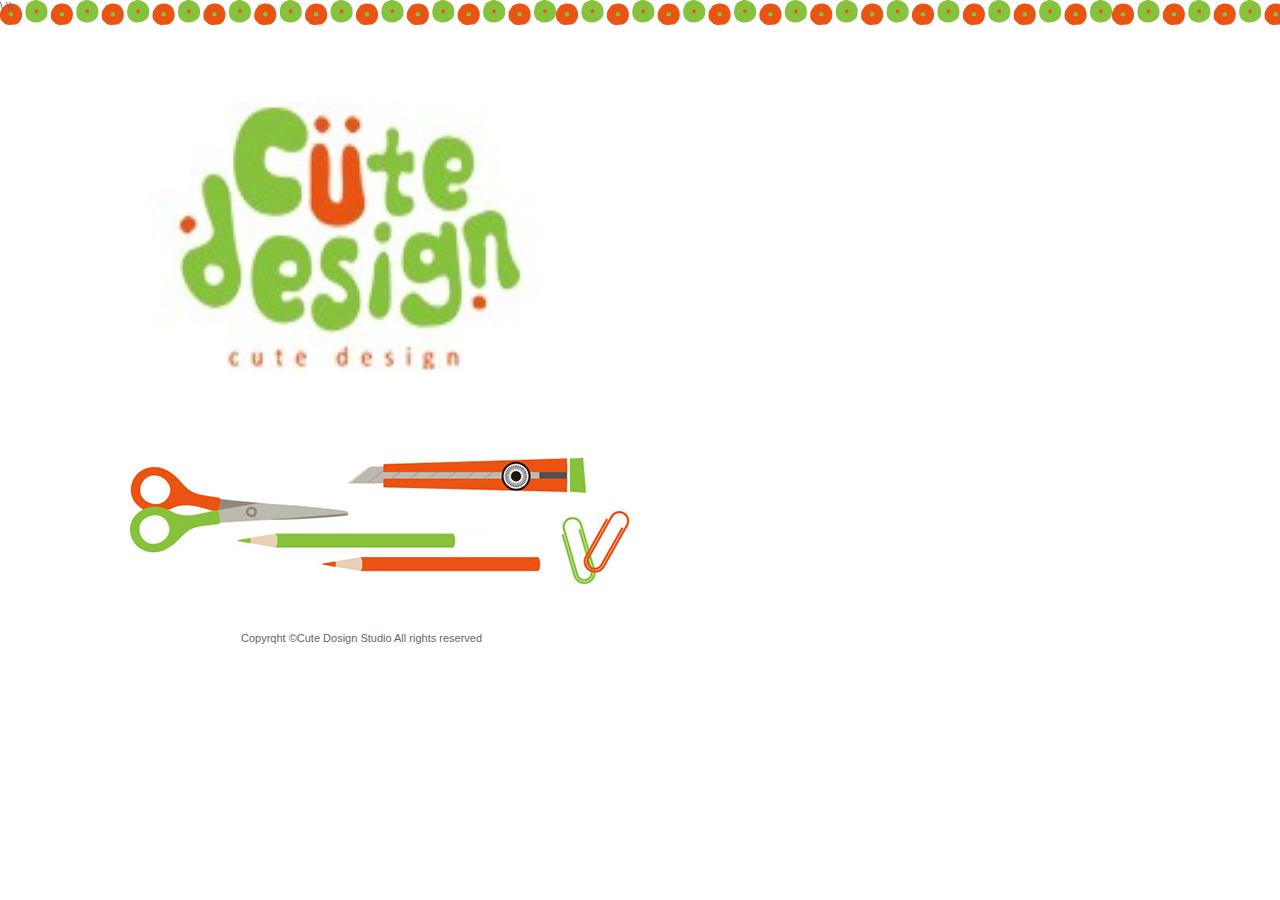
==== Ch02/index.html @ 0e7ca1f8 "Add files via upload" ====
<!DOCTYPE html PUBLIC "-//W3C//DTD XHTML 1.0 Transitional//EN" "http://www.w3.org/TR/xhtml1/DTD/xhtml1-transitional.dtd">
<html xmlns="http://www.w3.org/1999/xhtml">
<head>
<meta http-equiv="Content-Type" content="text/html; charset=utf-8" />
<title>喵喵喵</title>
<style type="text/css">
body,td,th {
	font-family: Arial, Helvetica, sans-serif;
	font-size: 11px;
	color: #666;
}
body {
	background-image: url(images/cute_design_bg.png);
	background-repeat: repeat-x;
	margin-left: 0px;
	margin-top: 0px;
	margin-right: 0px;
	margin-bottom: 0px;
}
#apDiv1 {
	position: absolute;
	left: 241px;
	top: 632px;
	width: 280px;
	height: 20px;
	z-index: 1;
}
#apDiv2 {
	position: absolute;
	left: 151px;
	top: 102px;
	width: 455px;
	height: 312px;
	z-index: 2;
}
#apDiv3 {
	position: absolute;
	left: 130px;
	top: 458px;
	width: 500px;
	height: 126px;
	z-index: 3;
}
</style>
</head>

<body>
<div id="apDiv1">Copyrqht &copy;Cute Dosign Studio All rights reserved</div>
<div id="apDiv2"><a href="main.html"><img src="images/main_logo.jpg" width="405" height="281" alt="進入首頁" /></a></div>
<div id="apDiv3"><a href="main.html"><img src="images/intro.jpg" width="500" height="126" /></a></div>
\ \\
</body>
</html>
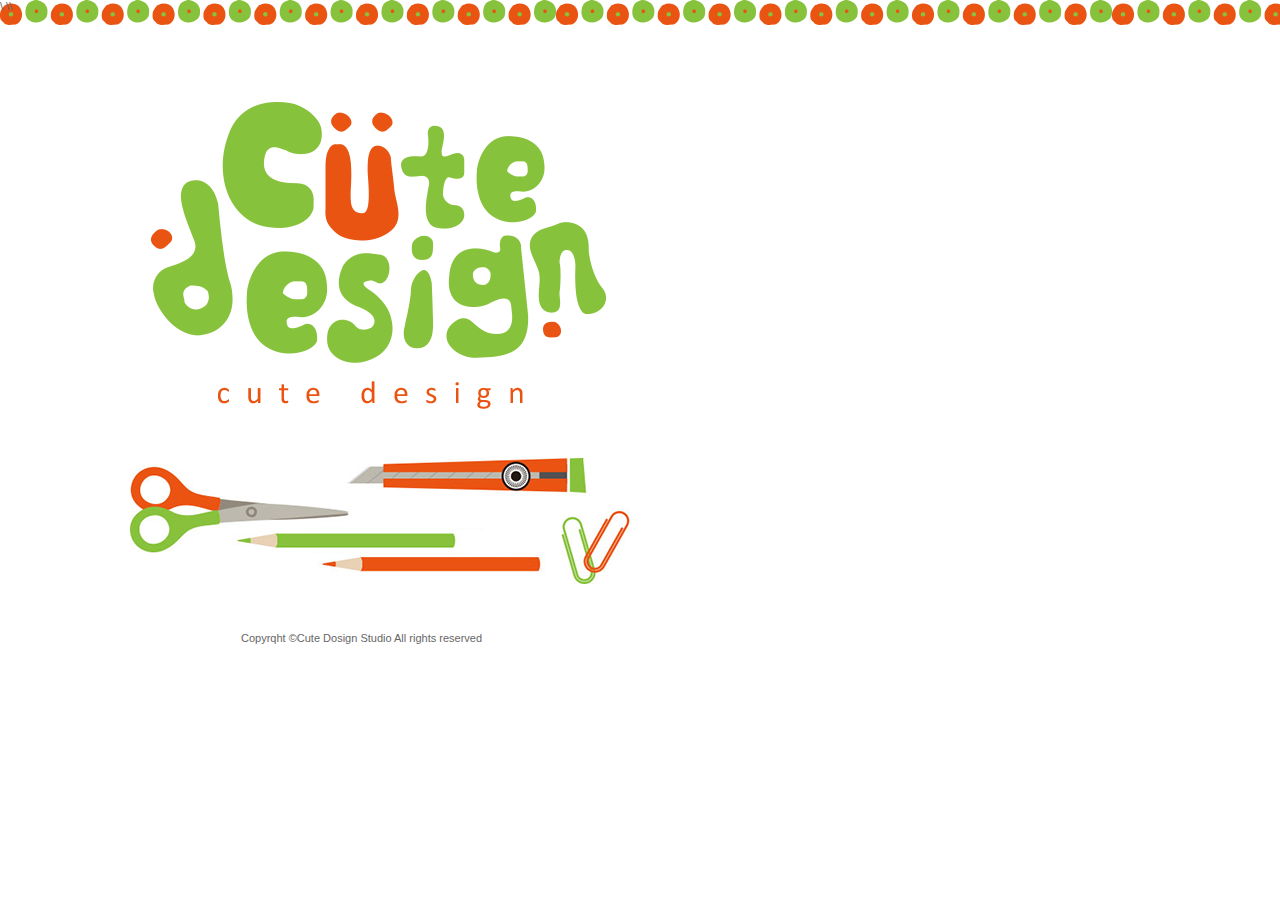
==== commit cd8ee783: "Add files via upload" ====
--- a/Ch02/index.html
+++ b/Ch02/index.html
@@ -46,7 +46,7 @@
 
 <body>
 <div id="apDiv1">Copyrqht &copy;Cute Dosign Studio All rights reserved</div>
-<div id="apDiv2"><a href="main.html"><img src="images/main_logo.jpg" width="405" height="281" alt="進入首頁" /></a></div>
+<div id="apDiv2"><a href="main.html"><img src="images/cute_design_logo.png" width="455" height="312" alt="進入首頁" /></a></div>
 <div id="apDiv3"><a href="main.html"><img src="images/intro.jpg" width="500" height="126" /></a></div>
 \ \\
 </body>
